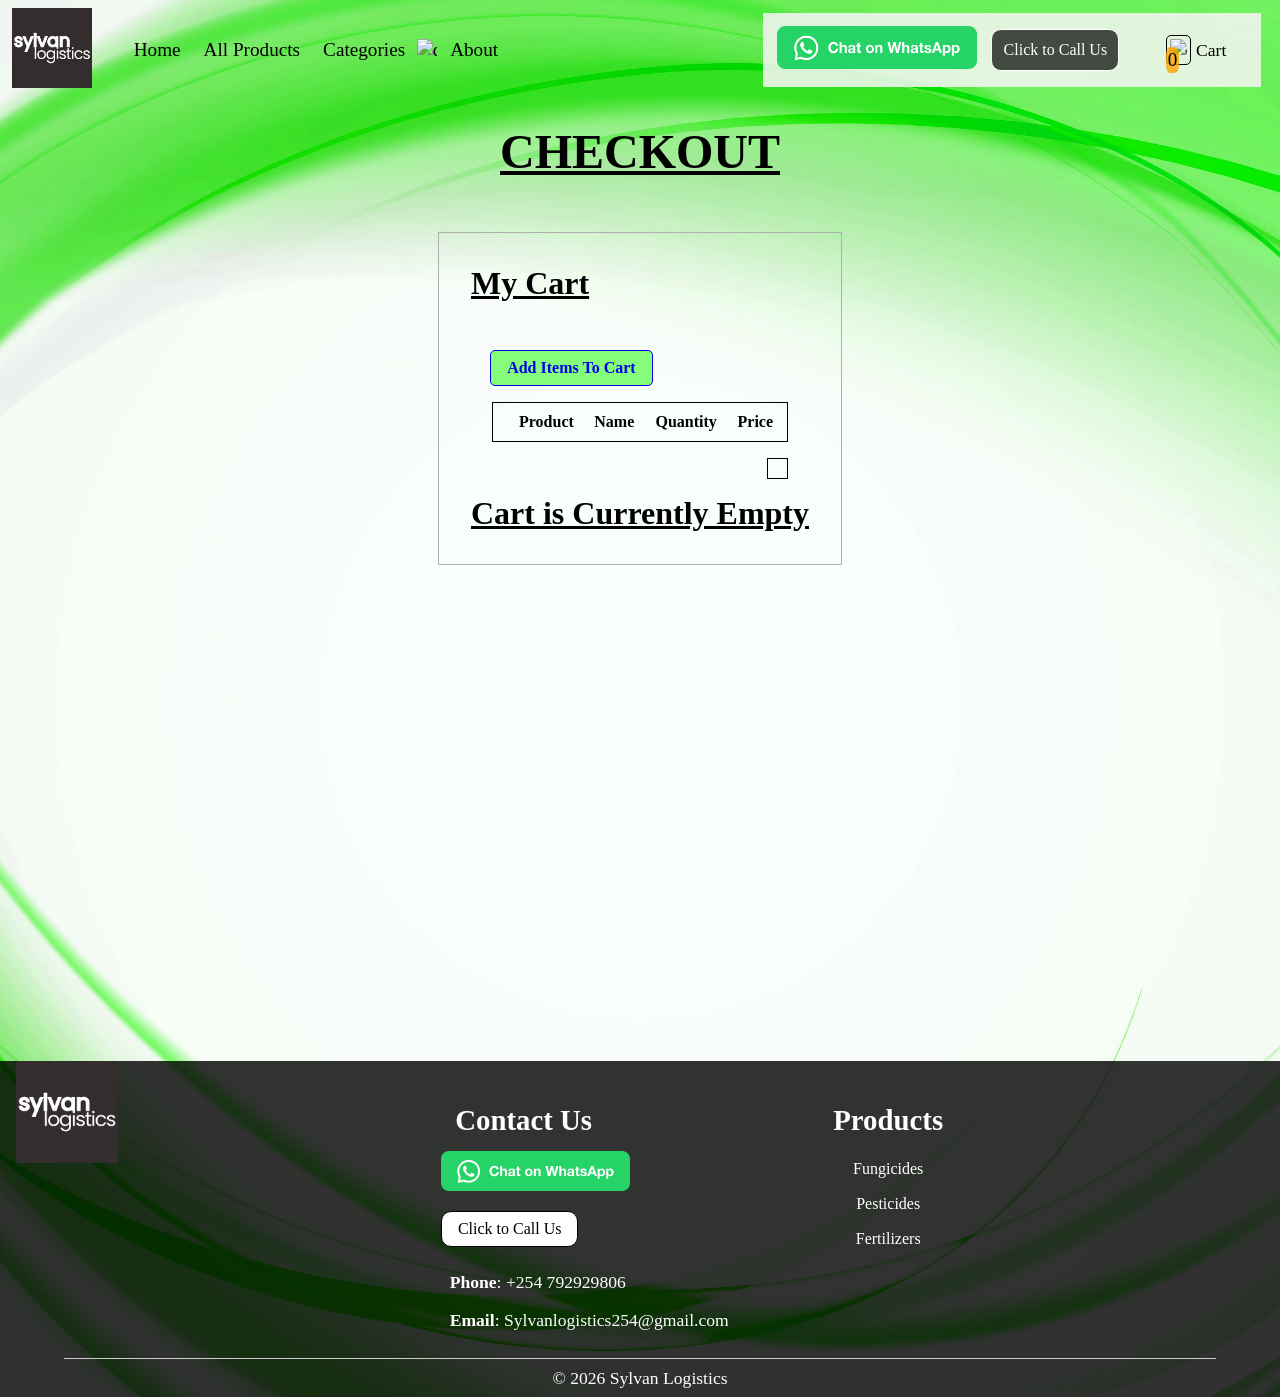
==== cart.html @ 0c6067b0 "Add files via upload" ====
<!DOCTYPE html>
<html lang="en">
<head>
    <meta charset="UTF-8">
    <meta name="viewport" content="width=device-width, initial-scale=1.0">
    <link rel="stylesheet" href="index.css">
    <title>Check-out</title>
</head>
<body>
    <header class="right-slide">
        <nav>
            <ul class="header-style-1">
                <li class="logo">
                    <img src="./assets/logo/Sylvan Logistics logo -black bg.png" alt="placeholder logo" class="logo-image">
                </li>

                <div class="left-aligned-nav">  
                    <li>
                        <a href="index.html#home">Home</a>
                    </li>               
                    <li>
                        <a href="index.html#All-products">All Products</a>
                    </li>   
                    
                    <li class="nav-item-container">
                        <div class="nav-and-icon">                    
                            <a href="index.html#Categories" class="second-nav-list-item">Categories</a>
                            <img src="assets/icon/down-arrow.png" alt="down-arrow" class="down-arrow">
                            <img src="assets/icon/up-arrow.png" alt="up-arrow" class="up-arrow">   
                        </div>
                        <ul class="drop-menu">
                            <li class="drop-menu-item"><a href="index.html#Fungicides">Fungicides</a></li>
                            <li class="drop-menu-item"><a href="index.html#Pesticides">Pesticides</a></li>
                            <li class="drop-menu-item"><a href="index.html#Fertilizers">Fertilizers</a></li>
                        </ul> 
                    </li>                    
                    <li><a href="index.html#About">About</a></li>
                    <!-- <li><a href="#Testimonials">Testimonials</a></li> -->
                </div>
                
                <div class="right-aligned-nav">
                    <div class="contact-buttons">                
                        <a aria-label="Chat on WhatsApp" href="https://wa.me/254701973009"> 
                            <img class="whatsapp-contact-button" alt="Chat on WhatsApp" src="/assets/other images/ChatOnWhatsapp.png"/>
                        </a>
                        <a href="tel:+254792929806" class="call-us-link">Click to Call Us</a>
                    </div>
                    <li class="cart-container">                        
                        <span class="cart-items-display"></span><img src="assets/icon/shopping-cart png.png" alt="cart icon" class="cart-icon">
                        <p>Cart</p>
                    </li>
                    <li>
                        <img class="menu-icon" src="./assets/icon/menu icon.png" alt="menu-icon">
                    </li>
                </div>
            </ul>                
        </nav>
    </header>
    
    <main class="cart-html">
        <h1>Checkout</h1>
        
        <div class="cart-section">

            <div class="cart-order-section"> 
                <section class="order">   
                    <h3>Order</h3>       
                    
                    <button class="cta nav-and-icon order-by-whatsapp">
                        <img src="assets/icon/whatsapp.png" alt="whatsapp-icon" class="whatsapp-icon">
                        <a class="whatsapp-cta-link">Order by WhatsApp</a>                
                    </button>

                    <p>Don't have WhatsApp? <br>Order by SMS</p>
                    
                    <button class="order-by-sms">
                        <div class="cart-cta-link"><a href="#Add To Cart">Order by SMS</a></div>
                    </button>                    

                    <p class="order-call-here">Click <a href="tel: +254792929806">Here</a><br>or dial +254792929806 <br>to confirm you've placed an order with the seller</p>
                </section>
            </div>

            <div class="cart-list-section">
                <div class="cart-list-section-header">
                    <h2>My Cart</h2>                    
                    <button class="clear-cart">Clear Cart</button>
                </div>
                <div>
                    <a class="add-more-items" href="index.html">Add items to cart</a>
                </div>
                <section class="table-section">
                    <table class="cart-table-content">
                        <tr>
                            <th></th>
                            <th>Product</th>
                            <th>Name</th>
                            <th>Quantity</th>
                            <th>Price</th>
                        </tr>
                        
                    </table>
                    <h3 class="total-amount"></h3>
                    <h2 class="cart-is-empty">Cart is Currently Empty</h2>
                </section>

            </div>

            
        </div>
    </main>

     <footer>
        
        <div class="upper-footer">        
            <img src="./assets/logo/Sylvan Logistics logo -black bg.png" alt="placeholder logo" class="logo-image">
            
            <section class="contact">
                <h2 id="Contact">Contact Us</h2>
                <div class="contact-buttons">                
                    <a aria-label="Chat on WhatsApp" href="https://wa.me/254701973009"> 
                        <img class="whatsapp-contact-button" alt="Chat on WhatsApp" src="/assets/other images/ChatOnWhatsapp.png"/>
                    </a>
                    <a href="tel:+254792929806" class="call-us-link">Click to Call Us</a>
                </div>
                <p class="phone-number"><b>Phone</b>: +254 792929806</p>
                <p class="email"><b>Email</b>: Sylvanlogistics254@gmail.com</p>
            </section>

            <section class="footer-product-categories">
                <h2>Products</h2>
                <ul>
                    <li><a href="#Fungicides">Fungicides</a></li>
                    <li><a href="#Pesticides">Pesticides</a></li>
                    <li><a href="#Ferilizers">Fertilizers</a></li>
                </ul> 
            </section>
        </div>

        <div class="lower-footer">
            <p class="copyright-info">&copy <span id="copyright-year">2026</span><span id="copyright-name"> Sylvan Logistics</span></p>
        </div>
    </footer>

    <script src="/index.js" type="module"></script>        
</body>
</html>
---- index.css ----
*{
    margin: 0;
    padding: 0;
    box-sizing: border-box;
}
body{
    display: grid;
    grid-template-rows: auto minmax(min-content, 1fr) auto;
    min-height: 100vh;
    background: url("./assets/website background images/WEBP/12.webp") no-repeat center/cover whitesmoke;
    scroll-behavior: smooth;
}
p{
    padding: 0.5em;
    font-size: 1.2rem;
}
a{    
    text-decoration: none;
}
li{
    list-style: none;
}
button{
    display: block;
}
header{
    width: 100%;
    z-index: 10;
}
@media(max-width : 768px){
    
    header .header-style-1{
        width: 100%;
        height: auto;  
        position: relative;
        top: auto;
        padding-top: 0.5em;
        padding-left: 0.4em;
        box-shadow: none;  
        display: flex;
        align-items: center;
        justify-content: center; 
    }
    .left-aligned-nav{
        position: absolute;
        top: 3.9em;
        right: 0;
        padding-right: 1em;
        height: 100vh;
        background-color: rgb(0, 0, 0, 0.5);
    }
    nav .left-aligned-nav a{
        color: white;
        font-weight: bold;
        font-size: 1.3rem;
        border-bottom: 1px solid;
        display: block;
        width: 100%;
    }
    nav .left-aligned-nav li{
        width: 100%;
    }
    .drop-menu-item:not(:last-child){
        border-bottom: none;
    }
    nav .right-aligned-nav{
        display: flex;
    }
    nav .contact-buttons{
        display: inline-block;
    }
    nav .whatsapp-contact-button{
        margin-top: 0em;
        gap: 0.2em;
    }
    nav .call-us-link{
        width: 50%;
        white-space: nowrap;
    }
    nav .menu-icon{
        margin-left: auto;
        margin-right: 1em;
    }
    .hero-video{
        width: 100%;
        height: auto;
    }
    .productPage{
        flex-direction: column;
    }
    .productPage-order{
        margin: 1em;
        width: 100%;
    }
    .productPage .productPage-info{
        width: 80%;
        margin: 1em auto;
    }
    .productPage-image{
        margin-left: 20em;
    }
    .cart-section{
        flex-direction: column;
        justify-content: space-evenly;
        gap: 2em;
    }
    .cart-list-section{
        /* width: 70%; */
        margin-right: auto;
        margin-left: 1em;
        padding: 0em 1em;
    }
    .cart-order-section{
        margin: 0 auto;
        width: 60%;
    }
    
}
.header-style-1{
    /* box-shadow: 0px 1px 3px 0px rgba(0, 0, 0, 0.3), 0px 1px 2px 0px rgba(0, 0, 0, 0.06); */
    color: black;
    display: flex;
    align-items: center;
    justify-content: space-between;
    height: 100px;
    font-size: 1.2rem;    
    padding-top: 1.2em;
    padding-bottom: 1.2em;    
}
nav li{
    padding: 0.4em 0.1em;
    font-weight: 500;
    white-space: nowrap;
}
nav li:hover:not(.logo):not(.cart-container){
    background-color: rgb(161, 245, 230);
    border-radius: 2px;
}
nav li.active:not(.cta):not(.logo){
    border-bottom: 2px solid;
}
nav li.active a:not(.drop-menu-item a){
    color: rgb(9, 84, 86);
}
nav .logo{
    margin: 0.5em;
}
nav .logo-image{
    width: 80px;
}
nav .menu-icon{
    width: 30px;
    margin-left: auto;
    margin-right: 1em;
}
.left-aligned-nav{
    display: flex;
    align-items: center;
    justify-content: flex-start;
    margin-right: auto;
    margin-left: 1em;
}
.left-aligned-nav a{
    color: black;
    padding: 0.4em 0.5em;
}
.nav-item-container{
    position: relative;
    display: flex;
    flex-direction: column;
    align-items: center;
    justify-content: center;
}
.nav-and-icon{
    display: flex;
    align-items: center;
    justify-content: center;
    gap: 2px;
}
.second-nav-list-item{
    padding-right: 0;
}
.down-arrow,
.up-arrow {
    width: 20px;
}
.up-arrow {
    display: none;
}
.drop-menu{
    position: absolute;
    top: 100%;
    margin-top: 0.5em;
    border: 1px solid #333;
    width: 100%;
    display: none;
    background-color: black;
    color: white;
}
.drop-menu li:hover a{
    color: black;
}
.drop-menu a{
    display: block; 
    padding: 0.2em 0.1em;
    width: 100%;
    text-align: center;
    color: white;
}
.drop-menu-item:not(:last-child){
    border-bottom: 1px solid;
}
.right-aligned-nav{
    display: flex;
    align-items: center;
    justify-content: center;
    background-color: rgba(239, 246, 237, 0.9);
    margin: 1em;
    gap: 20px;
}
nav .contact-buttons{
    display: flex;
    align-items: center;
    justify-content: center;
    gap: 0.75em;   
}
nav .contact-buttons a{
    /* display: inline-flex; */
    width: fit-content;
}
nav .call-us-link{
    color: white;
    background-color: rgb(0, 0, 0, 0.7);
    padding: 0.7em;
    transition: transform 0.2s ease-in;   
    margin-right: 0.75em; 
    white-space: nowrap;
}
nav .call-us-link:hover{
    transform: scale(1.04);
}
nav .whatsapp-contact-button{
    width: 200px;
    margin-left: 0.75em;
    transition: transform 0.2s ease-in;
}
nav .whatsapp-contact-button:hover{
    transform: scale(1.04);
}
.cart-icon{
    width: 20px;
}
nav .cart-container{
    display: flex;
    align-items: center;
    padding-left: 0.75em;
    position: relative;
    z-index: 0;
    transition: transform 0.1s ease;
}
nav .cart-container:hover{
    transform: scale(1.03);
}
nav .cart-icon{
    width: 25px;
    border: 1px solid;
    padding: 0.15em;
    border-radius: 5px;
}
nav .cart-container p{
    font-size: 1.1rem;
    padding-left: 0.3em;
}
nav .cart-items-display{
    position: absolute;
    z-index: 1;
    /* display: none; */
    background-color: rgb(255, 165, 0, 0.8);
    border-radius: 30%;
    margin-top: 1em;
    padding: 0.1em;
}
.cta{
    border: 1px solid;
    background-color: rgb(128, 243, 222);
    font-weight: bold;
    font-size: 1.3rem;
    border-radius: 5px;
    text-transform: capitalize;
}
.cta:hover{
    background-color: rgb(134, 255, 233);  
    transform: scale(1.01);
}
.cta a{
    color: rgb(3, 16, 1);
}

.section-styling{
    width: 85%;
    background-color: rgb(233, 241, 226, 0.6);
    margin: auto;
    padding: 1em;
}
.section-styling p{
    line-height: 2;
    font-size: 1.2rem;
}
.tagline{
    font-style: italic;
}
.hero{
    position: relative;
    z-index: 1;
    min-height: 0;
    background-color: red;
    overflow: hidden;
}
.hero-styling{
    background-color: rgba(237, 240, 236, 0.8);
    text-align: center;
}
.hero-video{
    display: block;
    width: 100%;
    height: auto;
    object-fit: contain;
    object-position: top center;    
}
.hero-content{
    position: absolute;
    z-index: 1;
    top: 0;
    right: 4.5em; 
    margin-top: 10em;       
    width: 50%;
}
.hero .cta{
    border-radius: 5px;
    padding: 0.5em 1em;
    margin: 1em auto;
}
h1{
    padding: 0.5em 0.5em 0.1em;
    font-size: clamp(2rem, 5vw, 4rem);
}

h1 .tagline{
    font-weight: lighter;
}
.hero p{
    line-height: 1.5;
    font-size: clamp(1rem, 2.5vw, 2rem);
    padding: 0.3em;
}
h2{
    margin-top: 1em;
    padding: 0.5em;
    font-size: clamp(1.5rem, 3vw, 2rem);
}
.All-products-container{
    text-align: center;
}
.sum-of-all-products{
    font-weight: 100;
}
.All-products-container a{
    text-decoration: underline;
}
#Fungicides{
    border: 1px solid #969494;
    margin: 0.8em auto;
    width: 87%;
}
#Fungicides h2{
    margin-top: 0;
    margin-bottom: 0;
}
.cart-html h1{
    font-size: 3rem;
    text-align: center;
    text-decoration: underline;
    text-transform: uppercase;
    margin-bottom: 1em;
}
.cart-section{
    display: flex;
    justify-content: space-around;
    gap: 2em;
    font-size: clamp(1rem, 1.2vw, 2rem);
}
.cart-list-section{
    border: 1px solid #b0afaf;
    margin-bottom: 1em;
    margin-right: auto;
    margin-left: auto;
    padding: 1em;
}
.cart-list-section-header{
    display: flex;
    align-items: center;
    justify-content:flex-start;
    padding-bottom: 0;
}

.cart-list-section h2{
    font-size: 2rem;
    text-decoration: underline;
    margin-bottom: 0;
    margin-top: 0;
    width: fit-content;
}
.cart-order-section {
    display: flex;
    padding-bottom: 0;
    margin-left: auto;
}
.cart-order-section .order-by-whatsapp{
    margin-bottom: 0;
}
.cart-table-content{
    margin: 1em auto;
}
.cart-table-content img{
    width: 100px;
}
.total-amount{
    text-align: right;
    margin-right: 2em;
    margin-left: auto;
    padding: 0.5em;
    border: 1px solid;
    width: fit-content;
}
.order-by-sms{
    margin: 1em auto;
    border-radius: 5px;
    border: 1px solid;
    background-color: rgba(0, 0, 0, 0.3);
    width: 60%;
    transition: transform 0.2s ease;
}
.order-by-sms:hover{
    transform: scale(1.02);
    background-color: rgba(0, 0, 0, 0.2);

}
.order-by-sms a{
    padding: 1em 2em;
    color: black;    
    font-weight: bold;
}
.order-call-here{
    width: fit-content;
    font-style: italic;
    border-top: 1px solid;
}
.order-call-here a{
    text-decoration: underline;
}
table{
    border: 1px solid;
    width: 80%;
    border-collapse: separate;
    border-spacing: 10px;
    empty-cells: hide;
}
td{
    text-align: center;
    padding: 0.5em;
}
.product-quantity{
    display: flex;
    align-items: center;
    justify-content: space-evenly;
    margin-top: 2em;
}
.minus,
.plus{
    font-size: clamp(1rem, 1.2vw, 2rem);
    font-weight: bold;
    border: 1px solid;
    padding: 0.2em 0.5em;
    margin: 0.5em;
    cursor: pointer;
}
.minus{
    background-color: rgb(128, 128, 128, 0.5);
}
.plus{
    background-color: rgb(255, 165, 0, 0.8);
}
.cart-is-empty{
    text-align: left;
    margin: auto;
}
.clear-cart{
    padding: 0.5em 1em;
    margin-left: auto;
    margin-right: 3em;
    background-color: rgb(0, 255, 255, 0.5);
    font-weight: bold;
    border: 1px solid;
    display: block;
    text-align: right;
}
.cart-list-section .add-more-items {
    margin-left: 2.2em;
    margin-top: 2em;
}
.add-more-items{
    padding: 0.5em 1em;
    display: block;
    width: fit-content;
    margin: 0 auto;
    background-color: rgba(21, 255, 0, 0.5);
    font-weight: bold;
    border: 1px solid;
    border-radius: 5px;
    text-transform: capitalize;
    transition: transform 0.5s ease;
}
.add-more-items:hover{
    transform: scale(1.02);
}

.recycle-bin{
    width: 10px;;
}
.cart-btn{
     margin: 1em auto;
     transition: transform 0.5s ease;
     width: 60%;
     border: 1px solid;
     background-color: rgb(128, 243, 222, 0.1);
     font-weight: bold;
}
.cart-btn:hover{
    transform: scale(1.02);
    background-color: rgb(128, 243, 222, 0.4)
}
.cart-btn a{    
    color:black;   
}
.products-container{
    display: grid;
    grid-template-columns:repeat(auto-fit, minmax(200px, 1fr));
    gap: 0.5em;
    margin: 2em;    
}
.product{
    border: 1px solid #ccc;
    background-color: white;
    color: black;
    width: fit-content;
    padding: 1em;
    text-align: center;
    transition: transform 0.5s ease;
    box-shadow: 1px 1px 0.5px rgb(204, 204, 204, 0.5);
}
.product:hover{
    box-shadow: 2px 2px 3px rgb(204, 204, 204);
    transform: scale(1.02);
    /* background-color: rgb(230, 246, 244); */
}
.product-image{
    width: 100%;
    object-fit: cover;    
    transition: transform 0.5s ease;
}
.product-image:hover{
    transform: scale(1.04);
}
.product h3{
    font-size: 1.5rem;
    color: rgb(61, 129, 49);
}
.price{
    margin-top: 0.5em;
    font-size: 1.2rem;
    font-weight: 800;
}
.cart{
    width: 50%;
    margin: 2em auto 1em;
    background-color: rgb(194, 244, 186);
}
.order-by-whatsapp{
    width: 100%;
    border-radius: 50px;
    margin-bottom: 0;
}
.whatsapp-cta-link{
    font-weight: bold;
    font-size: 1rem;
}
.whatsapp-icon{
    width: 15%;
}
.product-description{
    display: none;
}
.productPage{
    display: flex;
    align-items: flex-start;
    justify-content: space-evenly;
}
.productPage-h1{
    font-size: 2.5rem;
    margin-bottom: 1em;
    text-align: center;
    text-decoration: underline;
}
.productPage-info{
    background-color: rgb(255, 255, 0, 0.3);
    border: 1px solid #817f7f;
    width: 50%;
    margin: 1em;
}
.productPage-info h2{
    font-size: 2rem;
}
.productPage-order{
    display: flex;
    width: 50%;
}
.pay{
    display: none;
    width: 70%;
    height: fit-content;
    margin: 5em 1em 1em 1em;
    padding: 1em;
    background-color: rgb(0, 0, 0, 0.7);
    color: white;
    font-size: 1rem;
}
.order{
    padding: 1em 1em 2em 1em;  
    margin: 1em auto;
    height: fit-content;
    border: 1px solid #817f7f;
    background-color: rgb(255, 255, 255, 0.5);
}
.order h3{
    font-size: 2rem;
    text-decoration: underline;
    text-align: left;
    margin-bottom: 1em;
}
.order p{
    text-align: center;
    padding-top: 1em;
    padding-bottom: 1em;
}
.order button{    
    padding: 0.8em;
    /* width: fit-content; */
}
.order .cart-btn{
    display: block;
    background-color: white;
    border-radius: 5px;
    padding: auto;
    font-weight: bold;
}
.order .click-to-pay{
    display: none;
    background-color: orange;
    border: 1px solid;
    border-radius: 5px;
    width: 40%;
    margin: 0 auto;
    font-weight: bold;
    transition: transform 0.1s ease-in;
}
.order .click-to-pay:hover{
    background-color: rgb(252, 177, 39);
    transform: scale(1.02);
}
.order .order-by-whatsapp{
    margin: 0em auto;
    width: fit-content;
}
.order button img{
    width: 40px;
    border: none;
}
.productPage-product-name{
    text-align: center;
    font-size: 2.5rem;
    margin-top: 0;
    border-bottom: 1px solid #817f7f;
}
.productPage-image{
    margin: 1em auto;
    width: 500px;
}
.productPage img{
    display: block;
    border: 1px solid;
    margin: auto;
    width: 50%;
    object-fit: cover;
}
.productPage-price{
    font-weight: bold;
    font-size: 1.5rem;
    text-align: center;
    padding-top: 0;
    padding-bottom: 0;
}
.productPage-product-description{
    line-height: 1.5;
}
.productPage .product-summary{
    padding-bottom: 1.5em;
}
.scroll-up-arrow{
    position: fixed;
    bottom: 0;
    right: 0;
    margin: 1em;
    width: 3%;    
    border: 1px solid; 
    padding: 0.5em; 
    border-radius: 50%;
    background-color: rgb(236, 234, 234);  
}
.scroll-up-arrow:hover{
    background-color: white;
}
#About{
    margin-top: 1em;
}
footer{
    background-color:rgb(0, 0, 0,0.8);
    color: white;
    font-size: 1rem;
    /* margin-bottom: auto; */
}
footer h2{
    font-size: 1.8rem;
}
.upper-footer{
    display: flex;
    align-items:flex-start;
    justify-content: center;
}
.lower-footer{
    position: static;
    bottom: 0;
    margin-top: 1em;
}
.cart-html{
    margin-bottom: 30em;
}
footer .logo-image{
    width: 8%;
    margin-right: auto;
    margin-left: 1em;
}
.whatsapp-contact-button{
    width:50%;
    transition: transform 0.2s ease-in; 
}
.whatsapp-contact-button:hover{
    transform: scale(1.04);
}
.call-us-link{
    background-color: white;
    color: black;
    font-size: 1rem;
    display: block;
    border: 1px solid;
    border-radius: 10px;
    width: fit-content;
    padding: 0.5em 1em;
    margin-top: 1em;
    margin-bottom: 1em;
    transition: transform 0.2s ease-in; 
}
.call-us-link:hover{
    transform: scale(1.04);
}
footer p{
   font-size: 1.1rem;
}
.footer-product-categories{
    margin-right: auto;
}
.footer-product-categories a{
    color: white;
    line-height: 2.2;
    display: block;
    text-align: center;
}
.copyright-info{
    margin: 1em auto 0em;
    text-align: center;
    border-top: 1px solid #ccc;
    width: 90%;
}
.fade-slide-in{
    opacity: 0;
    animation: fadeSlideIn 2s ease forwards;
}
.right-slide{
    opacity: 0;
    animation: rightSlide 2s ease forwards;
}
.word{
    display: inline-block;
    opacity: 0;
    animation: animatedWords 0.6s ease forwards;
}
@keyframes fadeSlideIn{
    from{
        opacity: 0;
        transform: translateY(20px);
    }
    to{
        opacity: 1;
        transform: translateY(0);
    }
}
@keyframes rightSlide{
    from{
        opacity:0;
        transform: translateX(-50px);
    }
    to{
        opacity: 1;
        transform: translateX(0);
    }
}
@keyframes animatedWords{
    from {
        opacity: 0;
        transform: translateY(20px);
    }
    to {
        opacity: 1;
        transform: translateY(0);
    }
}
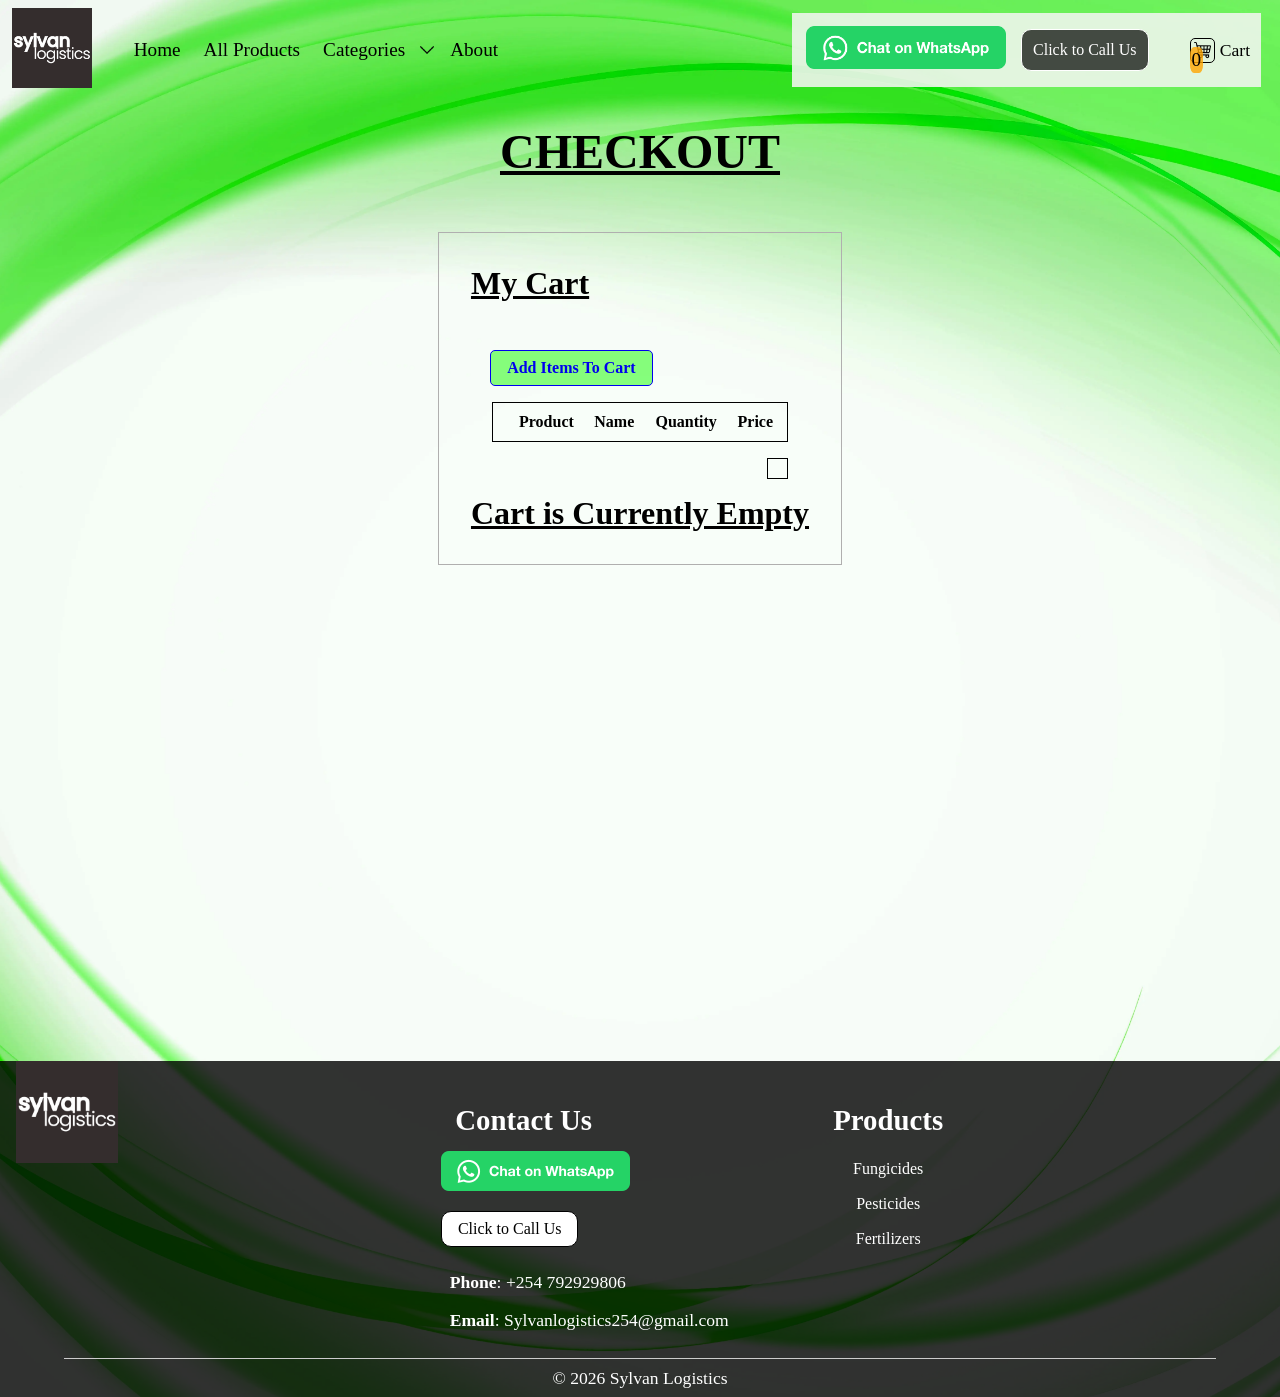
==== commit 8a382ccd: "Fix HTML structure and formatting in cart.html" ====
--- a/cart.html
+++ b/cart.html
@@ -12,47 +12,47 @@
             <ul class="header-style-1">
                 <li class="logo">
                     <img src="./assets/logo/Sylvan Logistics logo -black bg.png" alt="placeholder logo" class="logo-image">
-                </li>
-
-                <div class="left-aligned-nav">  
+                </li>                
+                <div class="left-aligned-nav">       
                     <li>
                         <a href="index.html#home">Home</a>
-                    </li>               
-                    <li>
-                        <a href="index.html#All-products">All Products</a>
-                    </li>   
-                    
+                    </li>          
+                    <li class="all-products-container">
+                        <a href="#All-products">All Products</a>
+                    </li>
+
                     <li class="nav-item-container">
                         <div class="nav-and-icon">                    
-                            <a href="index.html#Categories" class="second-nav-list-item">Categories</a>
+                            <a href="#Categories" class="second-nav-list-item">Categories</a>
                             <img src="assets/icon/down-arrow.png" alt="down-arrow" class="down-arrow">
                             <img src="assets/icon/up-arrow.png" alt="up-arrow" class="up-arrow">   
                         </div>
                         <ul class="drop-menu">
-                            <li class="drop-menu-item"><a href="index.html#Fungicides">Fungicides</a></li>
-                            <li class="drop-menu-item"><a href="index.html#Pesticides">Pesticides</a></li>
-                            <li class="drop-menu-item"><a href="index.html#Fertilizers">Fertilizers</a></li>
+                            <li class="drop-menu-item"><a href="#Fungicides">Fungicides</a></li>
+                            <li class="drop-menu-item"><a href="#Pesticides">Pesticides</a></li>
+                            <li class="drop-menu-item"><a href="#Ferilizers">Fertilizers</a></li>
                         </ul> 
                     </li>                    
-                    <li><a href="index.html#About">About</a></li>
+                    <li><a href="#About">About</a></li>
                     <!-- <li><a href="#Testimonials">Testimonials</a></li> -->
                 </div>
                 
                 <div class="right-aligned-nav">
+
                     <div class="contact-buttons">                
                         <a aria-label="Chat on WhatsApp" href="https://wa.me/254701973009"> 
                             <img class="whatsapp-contact-button" alt="Chat on WhatsApp" src="/assets/other images/ChatOnWhatsapp.png"/>
                         </a>
                         <a href="tel:+254792929806" class="call-us-link">Click to Call Us</a>
-                    </div>
-                    <li class="cart-container">                        
-                        <span class="cart-items-display"></span><img src="assets/icon/shopping-cart png.png" alt="cart icon" class="cart-icon">
-                        <p>Cart</p>
-                    </li>
-                    <li>
-                        <img class="menu-icon" src="./assets/icon/menu icon.png" alt="menu-icon">
-                    </li>
+                        <li class="cart-container">                        
+                            <span class="cart-items-display"></span><img src="assets/icon/shopping-cart png.png" alt="cart icon" class="cart-icon">
+                            <p>Cart</p>
+                        </li>
+                    </div> 
+                    
+                    <img class="menu-icon" src="./assets/icon/menu icon.png" alt="menu-icon">
                 </div>
+                
             </ul>                
         </nav>
     </header>
@@ -144,4 +144,4 @@
 
     <script src="/index.js" type="module"></script>        
 </body>
-</html>+</html>
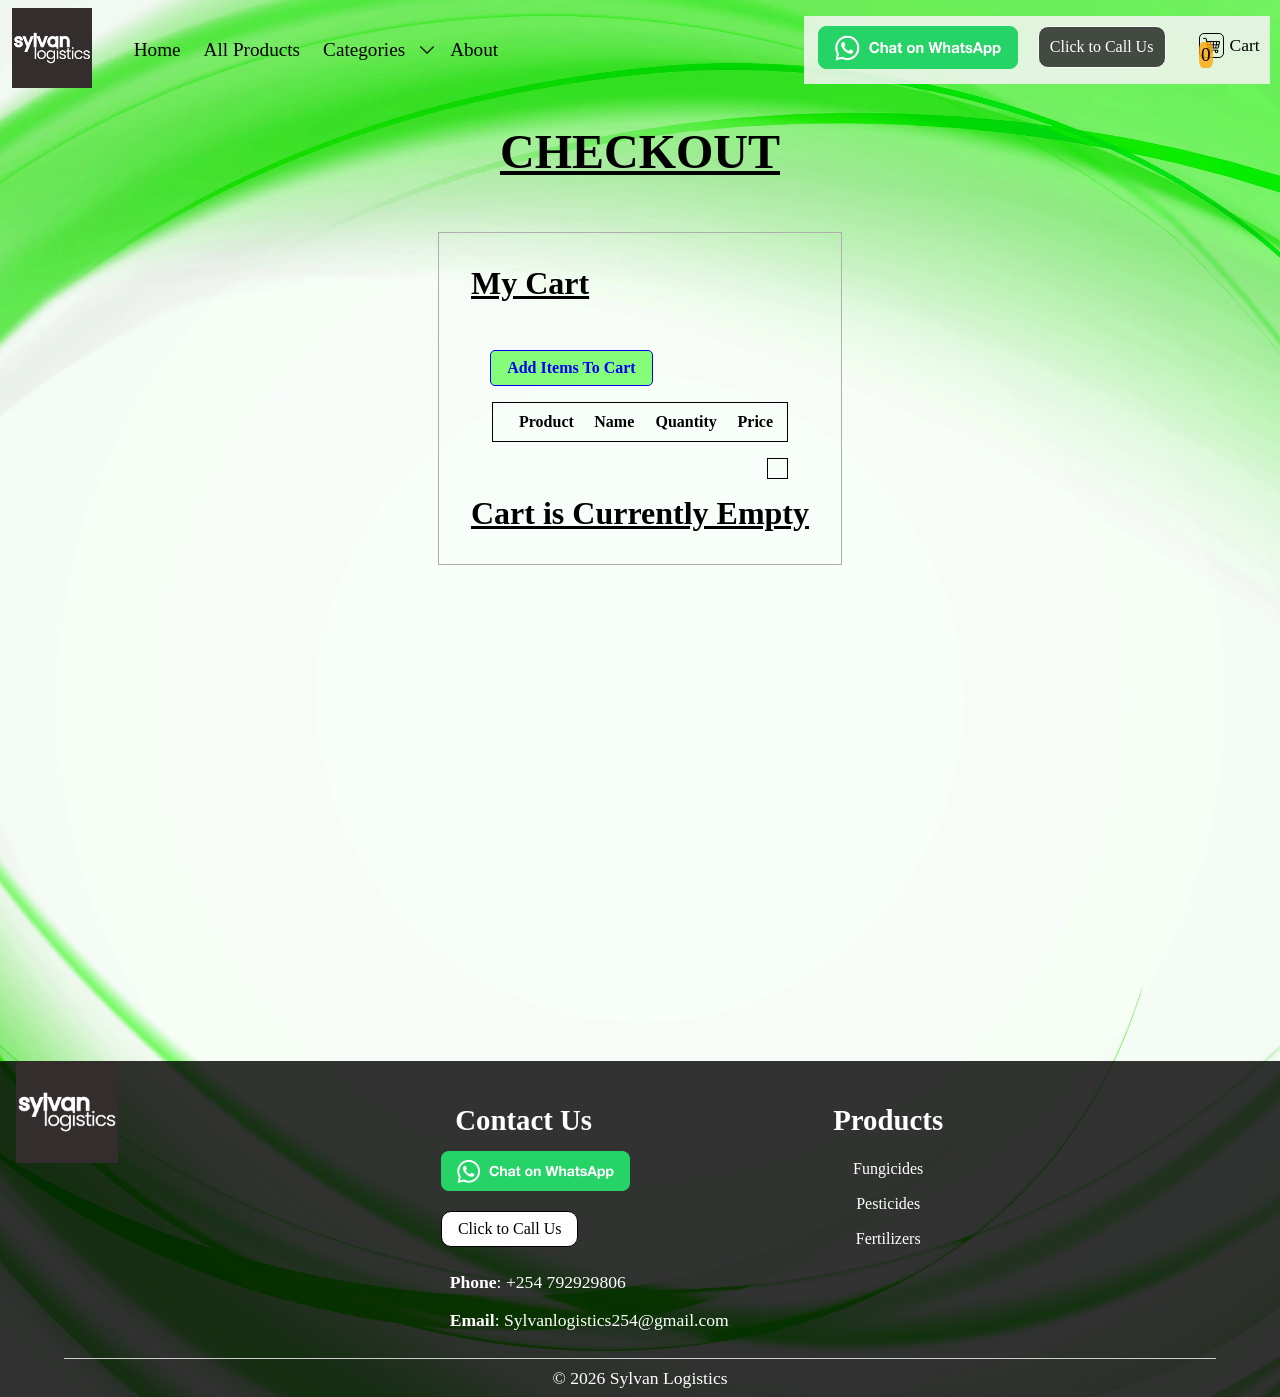
==== commit c15c57c0: "Update cart.html" ====
--- a/cart.html
+++ b/cart.html
@@ -4,7 +4,7 @@
     <meta charset="UTF-8">
     <meta name="viewport" content="width=device-width, initial-scale=1.0">
     <link rel="stylesheet" href="index.css">
-    <title>Check-out</title>
+    <title>Checkout</title>
 </head>
 <body>
     <header class="right-slide">
--- a/index.css
+++ b/index.css
@@ -34,12 +34,11 @@
         height: auto;  
         position: relative;
         top: auto;
-        padding-top: 0.5em;
-        padding-left: 0.4em;
+        padding:0;
         box-shadow: none;  
         display: flex;
         align-items: center;
-        justify-content: center; 
+        justify-content: space-between; 
     }
     .left-aligned-nav{
         position: absolute;
@@ -65,26 +64,40 @@
     }
     nav .right-aligned-nav{
         display: flex;
+        align-items: start;
+        margin-right: 0.5em;
     }
     nav .contact-buttons{
-        display: inline-block;
-    }
-    nav .whatsapp-contact-button{
-        margin-top: 0em;
+        flex-direction: column;
+    }
+    .right-aligned-nav .whatsapp-contact-button{
+        width: 140px;
+        align-self: flex-start;
+        margin:1em 1em -1em 1em;
         gap: 0.2em;
     }
-    nav .call-us-link{
-        width: 50%;
+     .right-aligned-nav .call-us-link{
+        align-self: flex-start;
+        width: fit-content;
         white-space: nowrap;
+        margin-left: 1em;
+        margin-bottom: -0.5em;
+        padding: 0.5em 1em;
+    }
+    .cart-container{
+        align-self: flex-start;
+        /* margin-bottom: 0.5em; */
     }
     nav .menu-icon{
-        margin-left: auto;
-        margin-right: 1em;
+        margin-top: 1.2em;
     }
     .hero-video{
         width: 100%;
         height: auto;
     }
+    .hero .hero-content{
+        width: fit-content;
+    }
     .productPage{
         flex-direction: column;
     }
@@ -97,7 +110,7 @@
         margin: 1em auto;
     }
     .productPage-image{
-        margin-left: 20em;
+        margin-left: 2em;
     }
     .cart-section{
         flex-direction: column;
@@ -114,7 +127,19 @@
         margin: 0 auto;
         width: 60%;
     }
-    
+    .contact .contact-buttons{
+        flex-direction: column;
+        align-items: flex-start;
+        gap: 0.5em;
+    }
+    .contact .whatsapp-contact-button{
+        width: 140px; 
+    }
+    .upper-footer{
+        flex-direction: column;
+        align-items: center;
+        gap: 1em;
+    }    
 }
 .header-style-1{
     /* box-shadow: 0px 1px 3px 0px rgba(0, 0, 0, 0.3), 0px 1px 2px 0px rgba(0, 0, 0, 0.06); */
@@ -215,38 +240,39 @@
     align-items: center;
     justify-content: center;
     background-color: rgba(239, 246, 237, 0.9);
-    margin: 1em;
     gap: 20px;
+    margin: 0.5em;
 }
 nav .contact-buttons{
     display: flex;
     align-items: center;
-    justify-content: center;
-    gap: 0.75em;   
+    gap: 1em;
 }
 nav .contact-buttons a{
-    /* display: inline-flex; */
     width: fit-content;
 }
+nav .whatsapp-contact-button{
+    display: inline-block;
+    width: 200px;
+    margin-left: 0.75em;
+    transition: transform 0.2s ease-in;
+}
+nav .whatsapp-contact-button:hover{
+    transform: scale(1.04);
+}
 nav .call-us-link{
+    display: inline-block;
     color: white;
     background-color: rgb(0, 0, 0, 0.7);
     padding: 0.7em;
-    transition: transform 0.2s ease-in;   
-    margin-right: 0.75em; 
+    transition: transform 0.2s ease-in;  
+    margin-top: 0.6em; 
+    /* margin-right: 0.75em;  */
     white-space: nowrap;
 }
 nav .call-us-link:hover{
     transform: scale(1.04);
 }
-nav .whatsapp-contact-button{
-    width: 200px;
-    margin-left: 0.75em;
-    transition: transform 0.2s ease-in;
-}
-nav .whatsapp-contact-button:hover{
-    transform: scale(1.04);
-}
 .cart-icon{
     width: 20px;
 }
@@ -254,6 +280,7 @@
     display: flex;
     align-items: center;
     padding-left: 0.75em;
+    margin-top: -0.5em;
     position: relative;
     z-index: 0;
     transition: transform 0.1s ease;
@@ -313,7 +340,6 @@
     position: relative;
     z-index: 1;
     min-height: 0;
-    background-color: red;
     overflow: hidden;
 }
 .hero-styling{
@@ -331,8 +357,9 @@
     position: absolute;
     z-index: 1;
     top: 0;
+    left: 4.5em;
     right: 4.5em; 
-    margin-top: 10em;       
+    margin: 1em auto;       
     width: 50%;
 }
 .hero .cta{
@@ -342,7 +369,7 @@
 }
 h1{
     padding: 0.5em 0.5em 0.1em;
-    font-size: clamp(2rem, 5vw, 4rem);
+    font-size: clamp(2rem, 5vw, 3rem);
 }
 
 h1 .tagline{
@@ -350,7 +377,7 @@
 }
 .hero p{
     line-height: 1.5;
-    font-size: clamp(1rem, 2.5vw, 2rem);
+    font-size: clamp(1rem, 2.5vw, 3rem);
     padding: 0.3em;
 }
 h2{
@@ -720,7 +747,7 @@
     bottom: 0;
     right: 0;
     margin: 1em;
-    width: 3%;    
+    width: 40px;    
     border: 1px solid; 
     padding: 0.5em; 
     border-radius: 50%;
@@ -842,4 +869,4 @@
         opacity: 1;
         transform: translateY(0);
     }
-}+}
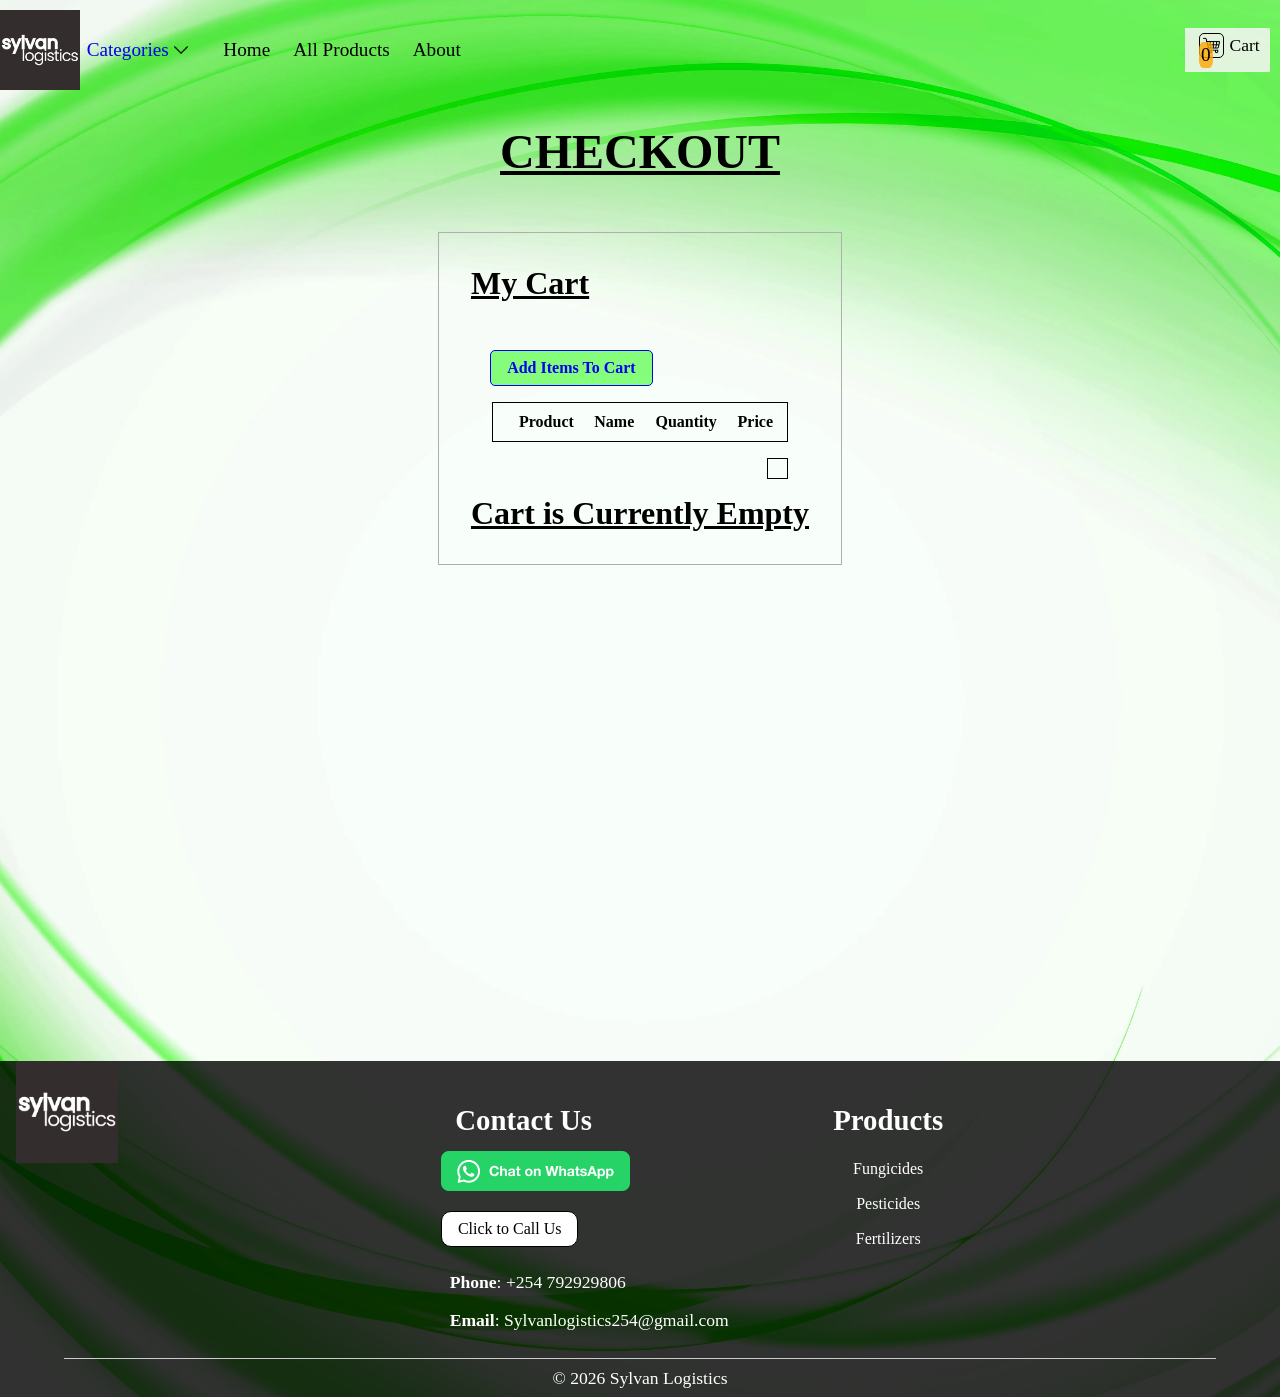
==== commit 12f514da: "Update cart.html" ====
--- a/cart.html
+++ b/cart.html
@@ -4,26 +4,22 @@
     <meta charset="UTF-8">
     <meta name="viewport" content="width=device-width, initial-scale=1.0">
     <link rel="stylesheet" href="index.css">
-    <title>Checkout</title>
+    <title>Check-out</title>
 </head>
 <body>
     <header class="right-slide">
         <nav>
             <ul class="header-style-1">
-                <li class="logo">
+                <!-- <li class="logo"> -->
+                
                     <img src="./assets/logo/Sylvan Logistics logo -black bg.png" alt="placeholder logo" class="logo-image">
-                </li>                
-                <div class="left-aligned-nav">       
-                    <li>
-                        <a href="index.html#home">Home</a>
-                    </li>          
-                    <li class="all-products-container">
-                        <a href="#All-products">All Products</a>
-                    </li>
 
-                    <li class="nav-item-container">
+                    <li class="categories-container">
                         <div class="nav-and-icon">                    
-                            <a href="#Categories" class="second-nav-list-item">Categories</a>
+                            <a href="#Categories" class="categories-link">
+                                <img class="categories-icon" src="/assets/icon/categories.png" alt="">
+                                <span class="categories-text">Categories</span>
+                            </a>
                             <img src="assets/icon/down-arrow.png" alt="down-arrow" class="down-arrow">
                             <img src="assets/icon/up-arrow.png" alt="up-arrow" class="up-arrow">   
                         </div>
@@ -32,24 +28,36 @@
                             <li class="drop-menu-item"><a href="#Pesticides">Pesticides</a></li>
                             <li class="drop-menu-item"><a href="#Ferilizers">Fertilizers</a></li>
                         </ul> 
-                    </li>                    
+                    </li>    
+                                
+                <div class="left-aligned-nav">       
+                    <li>
+                        <a href="index.html#home">Home</a>
+                    </li>          
+                    <li class="all-products-container">
+                        <a href="#All-products">All Products</a>
+                    </li>
+                                    
                     <li><a href="#About">About</a></li>
                     <!-- <li><a href="#Testimonials">Testimonials</a></li> -->
                 </div>
                 
                 <div class="right-aligned-nav">
 
-                    <div class="contact-buttons">                
-                        <a aria-label="Chat on WhatsApp" href="https://wa.me/254701973009"> 
-                            <img class="whatsapp-contact-button" alt="Chat on WhatsApp" src="/assets/other images/ChatOnWhatsapp.png"/>
+                    <!-- <div class="contact-buttons">                
+                        <a class="whatsapp-contact-button" aria-label="Chat on WhatsApp" href="https://wa.me/254701973009"> 
+                            <img class="whatsapp-icon" alt="Chat on WhatsApp" src="/assets/icon/whatsapp.png"/>
                         </a>
-                        <a href="tel:+254792929806" class="call-us-link">Click to Call Us</a>
-                        <li class="cart-container">                        
-                            <span class="cart-items-display"></span><img src="assets/icon/shopping-cart png.png" alt="cart icon" class="cart-icon">
-                            <p>Cart</p>
-                        </li>
-                    </div> 
-                    
+                        <a href="tel:+254792929806">
+                            <img class="phone-icon" src="/assets/icon/phone.png" alt="phone-icon">
+                        </a>                        
+                    </div>  -->
+
+                    <li class="cart-container">                        
+                        <span class="cart-items-display"></span><img src="assets/icon/shopping-cart png.png" alt="cart icon" class="cart-icon">
+                        <p>Cart</p>
+                    </li>
+
                     <img class="menu-icon" src="./assets/icon/menu icon.png" alt="menu-icon">
                 </div>
                 
@@ -64,7 +72,7 @@
 
             <div class="cart-order-section"> 
                 <section class="order">   
-                    <h3>Order</h3>       
+                    <h2>Order</h2>       
                     
                     <button class="cta nav-and-icon order-by-whatsapp">
                         <img src="assets/icon/whatsapp.png" alt="whatsapp-icon" class="whatsapp-icon">
@@ -103,10 +111,7 @@
                     <h3 class="total-amount"></h3>
                     <h2 class="cart-is-empty">Cart is Currently Empty</h2>
                 </section>
-
             </div>
-
-            
         </div>
     </main>
 
--- a/index.css
+++ b/index.css
@@ -30,6 +30,7 @@
 @media(max-width : 768px){
     
     header .header-style-1{
+        flex-wrap: wrap;
         width: 100%;
         height: auto;  
         position: relative;
@@ -63,9 +64,10 @@
         border-bottom: none;
     }
     nav .right-aligned-nav{
-        display: flex;
+        gap: 8px;
         align-items: start;
-        margin-right: 0.5em;
+        margin: 0.3em;
+        flex-wrap: wrap;
     }
     nav .contact-buttons{
         flex-direction: column;
@@ -110,17 +112,32 @@
         margin: 1em auto;
     }
     .productPage-image{
-        margin-left: 2em;
+        width: 90%;
+        max-width: 320px;
+        margin: 1em auto;
+    }
+    .table-section table{
+        /* width: fit-content; */
+        width: 40%;
+        /* min-width: 480px; */
     }
     .cart-section{
         flex-direction: column;
         justify-content: space-evenly;
         gap: 2em;
     }
+    .cart-html h1{
+        font-size: clamp(1.5rem, 10vw, 2rem) !important;
+    }
+    .cart-html h2{
+        font-size: clamp(1rem, 10vw, 1.8rem) !important;
+        text-transform: uppercase;
+        text-decoration: underline;
+    }
     .cart-list-section{
-        /* width: 70%; */
-        margin-right: auto;
-        margin-left: 1em;
+        width: auto;
+        overflow-x: auto;
+        margin: 0 auto;
         padding: 0em 1em;
     }
     .cart-order-section{
@@ -137,9 +154,15 @@
     }
     .upper-footer{
         flex-direction: column;
-        align-items: center;
+        width: 90%;
+        max-width: 320px;
         gap: 1em;
     }    
+    .contact,
+    .footer-product-categories{
+        /* margin: 0 auto; */
+        margin: 1em;
+    }
 }
 .header-style-1{
     /* box-shadow: 0px 1px 3px 0px rgba(0, 0, 0, 0.3), 0px 1px 2px 0px rgba(0, 0, 0, 0.06); */
@@ -404,7 +427,7 @@
     margin-bottom: 0;
 }
 .cart-html h1{
-    font-size: 3rem;
+    font-size: clamp(1.5rem, 8vw, 3rem);
     text-align: center;
     text-decoration: underline;
     text-transform: uppercase;
